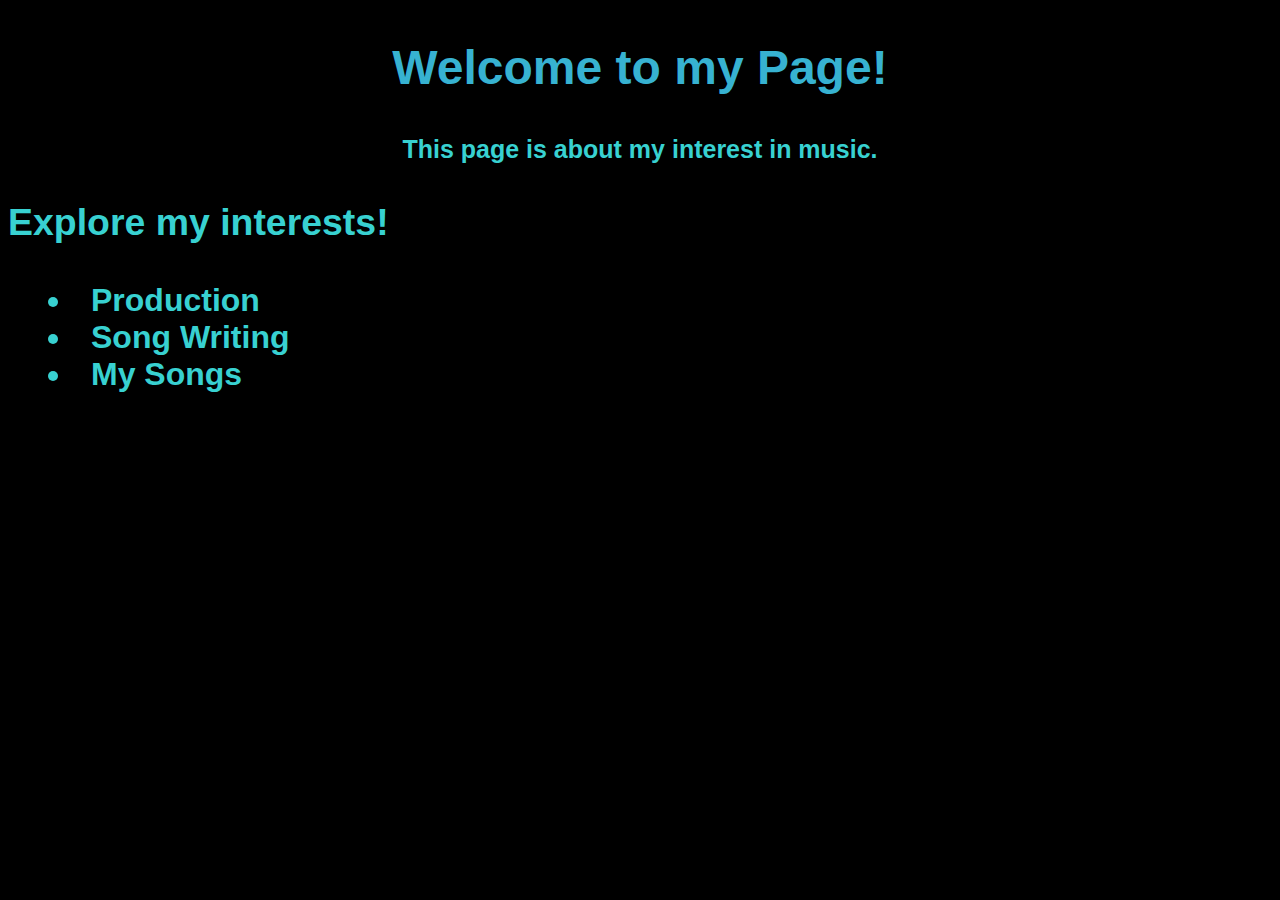
==== index.html @ eb822a75 "changing color scheme of index" ====
<!DOCTYPE html>
<html>
    <head>
        <title>Tao's Webpage</title>
    </head>
    <body>
        <!--Classes and IDs-->
        <style>
            body
            {
                background-color: #000000;
            }

            #title
            {
                font-family: arial, sans-serif;
                font-size: 32px;
                font-weight: bold;
                color: #37b2d1;
                text-align: center;
            }

            #subtitle
            {
                font-family: arial, sans-serif;
                font-size: 25px;
                font-weight: bold;
                color: #37b2d1;
                text-align: center;
            }
            .center
            {
                text-align: center;
                color: #37b2d1;
            }

            .largefont
            {
                font-size: 25px;
            }

            .body
            {
                color: #38d1d1;
                text-align: center;
            }

            table, th
            {
                border: 1px solid #37b2d1;
                border-collapse: collapse;
                margin-left: auto;
                margin-right: auto;
                margin-top: 20px;
            }

            tr
            {
                border: 1px #37b2d1;
            }

            td
            {
                width: 50%;
            }

            liststyle
            {
                font-family: arial, sans-serif;
                font-size: 32px;
                font-weight: bold;
                text-align: left;
                list-style-position: inside;
                margin: auto;
                color: #38d1d1;
            }
        </style>

        <div id="title">
        <h2>Welcome to my Page!</h2>
        </div>
        <div id="subtitle">
        <span class="body">This page is about my interest in music.</span>
        </div>
        <liststyle>
            <h3>Explore my interests!</h3>
            <ul>
                <li>Production</li>
                <li>Song Writing</li>
                <li>My Songs</li>
            </ul>
        </liststyle>
    </body>
</html>
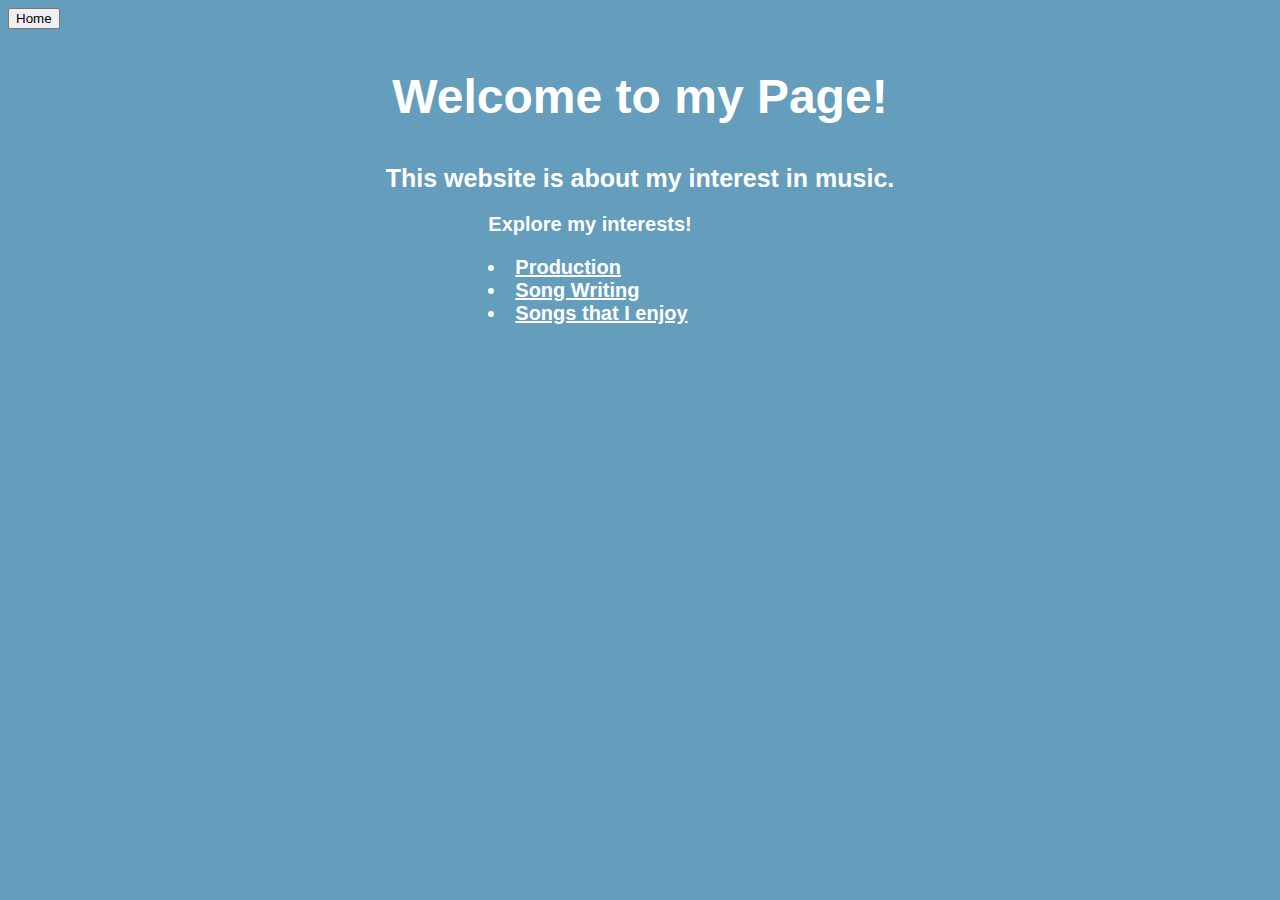
==== commit 04b4702a: "added home button" ====
--- a/index.html
+++ b/index.html
@@ -2,93 +2,24 @@
 <html>
     <head>
         <title>Tao's Webpage</title>
+        <link rel="stylesheet" href="indexStyle.css">
     </head>
     <body>
+        <buttons>
+            <INPUT Type="BUTTON" Value="Home" Onclick="window.location.href='index.html'">
+        </buttons>
         <!--Classes and IDs-->
-        <style>
-            body
-            {
-                background-color: #000000;
-            }
-
-            #title
-            {
-                font-family: arial, sans-serif;
-                font-size: 32px;
-                font-weight: bold;
-                color: #37b2d1;
-                text-align: center;
-            }
-
-            #subtitle
-            {
-                font-family: arial, sans-serif;
-                font-size: 25px;
-                font-weight: bold;
-                color: #37b2d1;
-                text-align: center;
-            }
-            .center
-            {
-                text-align: center;
-                color: #37b2d1;
-            }
-
-            .largefont
-            {
-                font-size: 25px;
-            }
-
-            .body
-            {
-                color: #38d1d1;
-                text-align: center;
-            }
-
-            table, th
-            {
-                border: 1px solid #37b2d1;
-                border-collapse: collapse;
-                margin-left: auto;
-                margin-right: auto;
-                margin-top: 20px;
-            }
-
-            tr
-            {
-                border: 1px #37b2d1;
-            }
-
-            td
-            {
-                width: 50%;
-            }
-
-            liststyle
-            {
-                font-family: arial, sans-serif;
-                font-size: 32px;
-                font-weight: bold;
-                text-align: left;
-                list-style-position: inside;
-                margin: auto;
-                color: #38d1d1;
-            }
-        </style>
-
         <div id="title">
         <h2>Welcome to my Page!</h2>
         </div>
         <div id="subtitle">
-        <span class="body">This page is about my interest in music.</span>
+        <span class="body">This website is about my interest in music.</span>
         </div>
-        <liststyle>
             <h3>Explore my interests!</h3>
             <ul>
-                <li>Production</li>
-                <li>Song Writing</li>
-                <li>My Songs</li>
+                <li><a href="Production.html">Production</a></li>
+                <li><a href="songWriting.html">Song Writing</a></li>
+                <li><a href="songs.html">Songs that I enjoy</a></li>
             </ul>
-        </liststyle>
     </body>
 </html>--- a/indexStyle.css
+++ b/indexStyle.css
@@ -0,0 +1,63 @@
+            body
+            {
+                background-color: #659DBD;
+            }
+
+            buttons
+            {
+                text-align: center;
+                padding-top: 4%;
+            }
+
+            #title
+            {
+                font-family: arial, sans-serif;
+                font-size: 32px;
+                font-weight: bold;
+                text-align: center;
+                color: #ffffff;
+            }
+
+            #subtitle
+            {
+                font-family: arial, sans-serif;
+                font-size: 25px;
+                font-weight: bold;
+                text-align: center;
+                color: #ffffff;
+            }
+            .center
+            {
+                text-align: center;
+            }
+
+            .largefont
+            {
+                font-size: 25px;
+            }
+
+            .body
+            {
+                text-align: center;
+            }
+
+            h3, ul
+            {
+                font-family: arial, sans-serif;
+                font-size: 20px;
+                font-weight: bold;
+                text-align: left;
+                list-style-position: inside;
+                padding-left: 38%;
+                color: #ffffff;
+            }
+
+            a:link, a:visited
+            {
+                color: #ffffff;
+            }
+
+            a:hover
+            {
+                color: #fbeec1;
+            }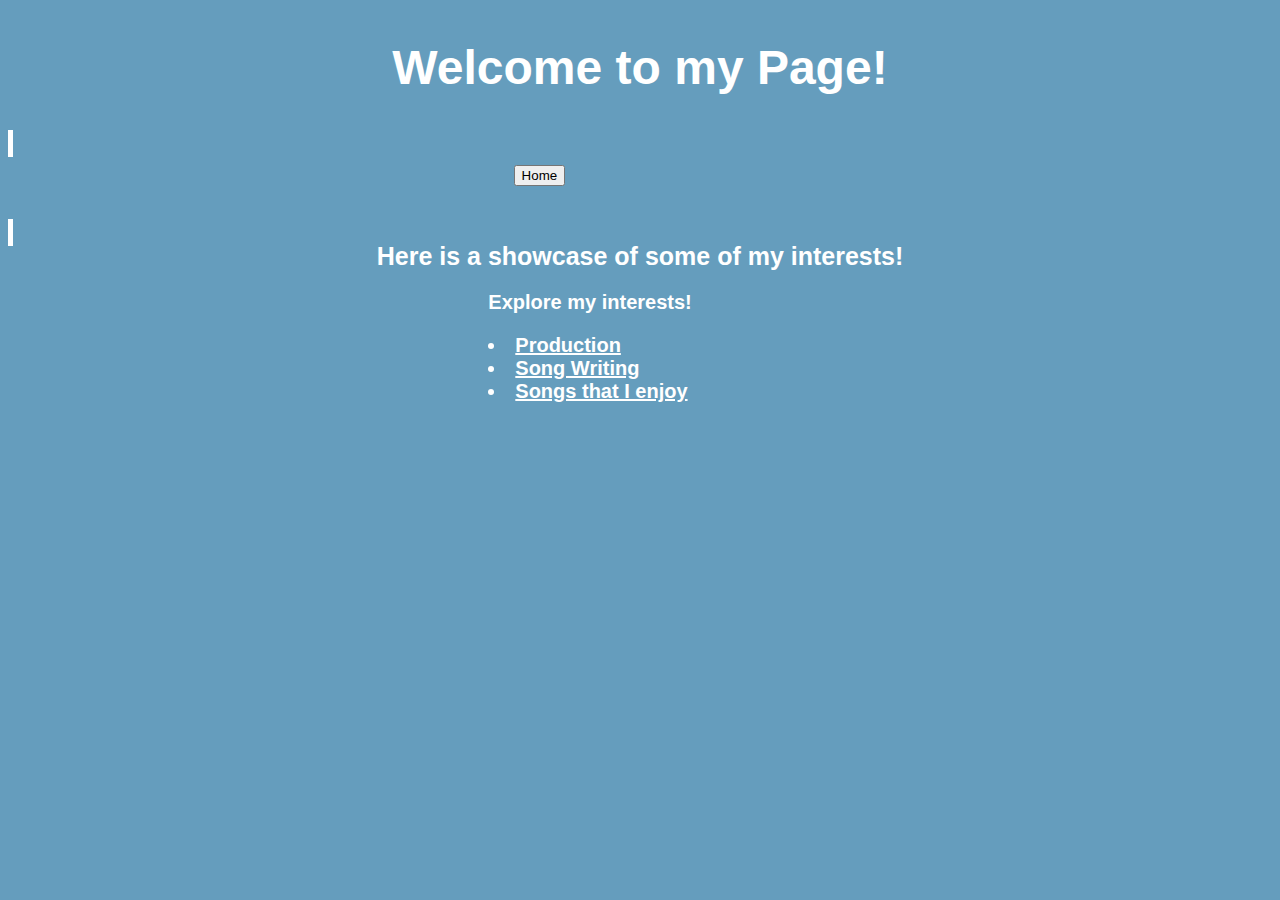
==== commit 40cfb1b9: "created table in production" ====
--- a/index.html
+++ b/index.html
@@ -5,15 +5,16 @@
         <link rel="stylesheet" href="indexStyle.css">
     </head>
     <body>
-        <buttons>
-            <INPUT Type="BUTTON" Value="Home" Onclick="window.location.href='index.html'">
-        </buttons>
-        <!--Classes and IDs-->
         <div id="title">
         <h2>Welcome to my Page!</h2>
         </div>
+        <border>
+        <form>
+            <INPUT Type="BUTTON" Value="Home" Onclick="window.location.href='index.html'">
+        </form>
+        </border>
         <div id="subtitle">
-        <span class="body">This website is about my interest in music.</span>
+        <span class="body">Here is a showcase of some of my interests!</span>
         </div>
             <h3>Explore my interests!</h3>
             <ul>
--- a/indexStyle.css
+++ b/indexStyle.css
@@ -1,12 +1,15 @@
+            /*Stylesheet file*/
             body
             {
                 background-color: #659DBD;
             }
 
-            buttons
+            form
             {
-                text-align: center;
-                padding-top: 4%;
+                /*text-align: center;*/
+                padding-top: 1%;
+                padding-bottom: 3%;
+                padding-left: 40%;
             }
 
             #title
@@ -60,4 +63,24 @@
             a:hover
             {
                 color: #fbeec1;
+            }
+
+            border
+            {
+                border: 5px solid white;
+            }
+
+            table
+            {
+                word-wrap: break-word;
+                font-family: arial, sans-serif;
+                border: 5px solid white;
+                border-collapse: collapse;
+                margin: auto;
+                color: #ffffff;
+            }
+
+            td, th
+            {
+                border: 2.5px solid white;
             }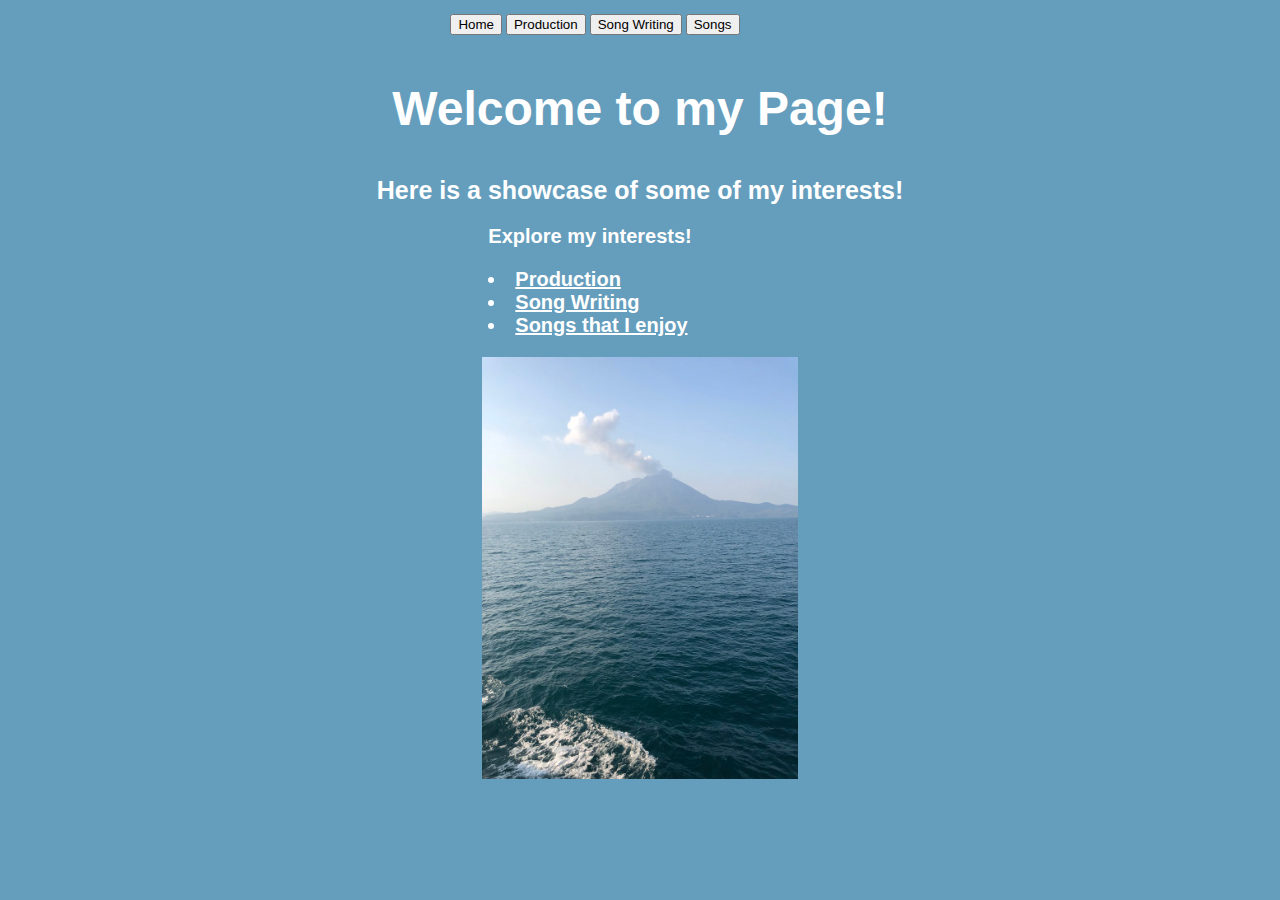
==== commit 456eb42f: "added functional navigation bar and modified css files" ====
--- a/index.html
+++ b/index.html
@@ -3,16 +3,19 @@
     <head>
         <title>Tao's Webpage</title>
         <link rel="stylesheet" href="indexStyle.css">
+        <link rel="stylesheet" href="bodytextimages.css">
     </head>
     <body>
+        <!--Navigation bar buttons-->
+        <form>
+            <input Type="BUTTON" Value="Home" Onclick="window.location.href='index.html'">
+            <input Type="BUTTON" Value="Production" Onclick="window.location.href='Production.html'">
+            <input Type="BUTTON" Value="Song Writing" Onclick="window.location.href='songWriting.html'">
+            <input Type="BUTTON" Value="Songs" Onclick="window.location.href='songs.html'">
+        </form>
         <div id="title">
         <h2>Welcome to my Page!</h2>
         </div>
-        <border>
-        <form>
-            <INPUT Type="BUTTON" Value="Home" Onclick="window.location.href='index.html'">
-        </form>
-        </border>
         <div id="subtitle">
         <span class="body">Here is a showcase of some of my interests!</span>
         </div>
@@ -22,5 +25,6 @@
                 <li><a href="songWriting.html">Song Writing</a></li>
                 <li><a href="songs.html">Songs that I enjoy</a></li>
             </ul>
+        <img class="image" src="Sakurajima.jpg"/>
     </body>
 </html>--- a/indexStyle.css
+++ b/indexStyle.css
@@ -4,14 +4,16 @@
                 background-color: #659DBD;
             }
 
+            /*Form for the navigation bar*/
             form
             {
                 /*text-align: center;*/
-                padding-top: 1%;
-                padding-bottom: 3%;
-                padding-left: 40%;
+                padding-top: 0.5%;
+                padding-bottom: 0.5%;
+                padding-left: 35%;
             }
 
+            /*Title ID*/
             #title
             {
                 font-family: arial, sans-serif;
@@ -21,6 +23,7 @@
                 color: #ffffff;
             }
 
+            /*Sub-Title ID*/
             #subtitle
             {
                 font-family: arial, sans-serif;
@@ -29,19 +32,17 @@
                 text-align: center;
                 color: #ffffff;
             }
+
+            /*Center text class*/
             .center
             {
                 text-align: center;
             }
 
+            /*Large font class*/
             .largefont
             {
                 font-size: 25px;
-            }
-
-            .body
-            {
-                text-align: center;
             }
 
             h3, ul
@@ -80,7 +81,13 @@
                 color: #ffffff;
             }
 
-            td, th
+            th
+            {
+                border: 4px solid white;
+                font-size: 18px;
+            }
+
+            td
             {
                 border: 2.5px solid white;
             }--- a/bodytextimages.css
+++ b/bodytextimages.css
@@ -0,0 +1,14 @@
+.image {
+  font-size: 20px;
+  text-align: center; }
+
+.image {
+  display: block;
+  margin-left: auto;
+  margin-right: auto;
+  width: 25%; }
+
+body {
+  color: white; }
+
+/*# sourceMappingURL=bodytextimages.css.map */
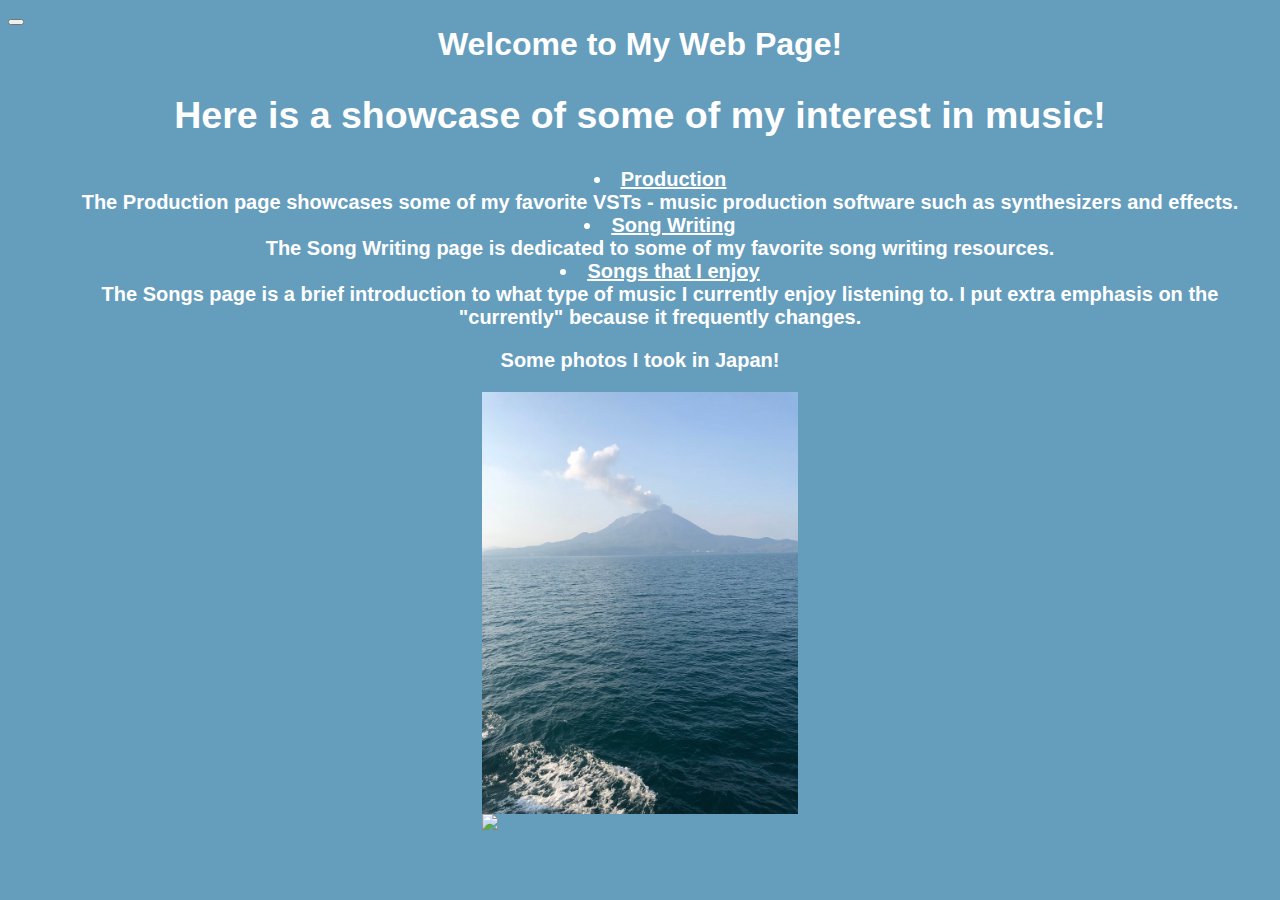
==== commit 217c4ea0: "updated index page and songwriting page" ====
--- a/index.html
+++ b/index.html
@@ -2,29 +2,36 @@
 <html>
     <head>
         <title>Tao's Webpage</title>
-        <link rel="stylesheet" href="indexStyle.css">
+        <link rel="stylesheet" href="https://stackpath.bootstrapcdn.com/bootstrap/4.1.1/css/bootstrap.min.css" integrity="sha384-WskhaSGFgHYWDcbwN70/dfYBj47jz9qbsMId/iRN3ewGhXQFZCSftd1LZCfmhktB" crossorigin="anonymous">
+        <link rel="stylesheet" href="Style.css">
         <link rel="stylesheet" href="bodytextimages.css">
     </head>
     <body>
-        <!--Navigation bar buttons-->
-        <form>
-            <input Type="BUTTON" Value="Home" Onclick="window.location.href='index.html'">
-            <input Type="BUTTON" Value="Production" Onclick="window.location.href='Production.html'">
-            <input Type="BUTTON" Value="Song Writing" Onclick="window.location.href='songWriting.html'">
-            <input Type="BUTTON" Value="Songs" Onclick="window.location.href='songs.html'">
-        </form>
+    <bti body>
+        <div class="container">
+            <button type="button" class="btn btn-default btn-lg">
+                <span class="glyphicon glyphicon-home" aria-hidden="true"></span>
+        </div>
+            </button>
         <div id="title">
-        <h2>Welcome to my Page!</h2>
+        <welcome></welcome>
         </div>
         <div id="subtitle">
-        <span class="body">Here is a showcase of some of my interests!</span>
+        <h2 class="center">Here is a showcase of some of my interest in music!</h2>
         </div>
-            <h3>Explore my interests!</h3>
             <ul>
-                <li><a href="Production.html">Production</a></li>
-                <li><a href="songWriting.html">Song Writing</a></li>
-                <li><a href="songs.html">Songs that I enjoy</a></li>
+                <li class="underlined"><a href="Production.html">Production</a></li>
+                The Production page showcases some of my favorite VSTs - music production software such as synthesizers and effects.
+                <li class="underlined"><a href="songWriting.html">Song Writing</a></li>
+                The Song Writing page is dedicated to some of my favorite song writing resources.
+                <li class="underlined"><a href="Songs.html">Songs that I enjoy</a></li>
+                The Songs page is a brief introduction to what type of music I currently enjoy listening to. I put extra emphasis on the "currently" because it frequently changes.
             </ul>
-        <img class="image" src="Sakurajima.jpg"/>
+        <h3 class="center">Some photos I took in Japan!</h3>
+        <table class="noborder">
+            <tr class="noborder"><img class="image" src="Sakurajima.jpg"/></tr>
+            <tr class="noborder"><img class="image" src="Car.jpg"/></tr>
+        </table>
+    </bti>
     </body>
 </html>--- a/Style.css
+++ b/Style.css
@@ -0,0 +1,138 @@
+            /*Stylesheet file*/
+            body
+            {
+                background-color: #659DBD;
+            }
+
+            /*Form for the navigation bar*/
+            form
+            {
+                /*text-align: center;*/
+                padding-top: 0.5%;
+                padding-bottom: 0.5%;
+                padding-left: 41%;
+            }
+
+            input
+            {
+                background-color: #ffffff;
+                color: #659DBD;
+                font-weight: bold;
+                font-family: arial, sans-serif;
+            }
+
+            /*Border div*/
+            border
+            {
+                border: 5px solid white;
+            }
+
+            table
+            {
+                word-wrap: break-word;
+                font-family: arial, sans-serif;
+                border: 5px solid white;
+                border-collapse: collapse;
+                margin: auto;
+                color: #ffffff;
+            }
+
+            th
+            {
+                border: 4px solid white;
+                font-size: 18px;
+            }
+
+            td
+            {
+                border: 2.5px solid white;
+            }
+
+            #title, #subtitle
+            {
+                color: #ffffff;
+                font-family: arial, sans-serif;
+                font-weight: bold;
+                text-align: center;
+            }
+
+            /*Title ID*/
+            #title
+            {
+                font-size: 32px;
+            }
+
+            /*Sub-Title ID*/
+            #subtitle
+            {
+                font-size: 25px;
+            }
+
+            /*Center text class*/
+            .center
+            {
+                text-align: center;
+            }
+
+            /*Large font class*/
+            .largefont
+            {
+                font-size: 25px;
+            }
+
+            .row > div
+            {
+                padding: 20px;
+                background-color: #5687a3;
+                border: 2px solid black;
+            }
+
+            .underlined
+            {
+                text-decoration: underline;
+            }
+
+            .noborder
+            {
+                border: 0px;
+            }
+
+            h3, ul
+            {
+                font-family: arial, sans-serif;
+                font-size: 20px;
+                font-weight: bold;
+                text-align: center;
+                list-style-position: inside;
+                color: #ffffff;
+            }
+
+            /*Pseudo classes that affect the links within the lists*/
+            a:link, a:visited
+            {
+                color: #ffffff;
+            }
+
+            a:hover
+            {
+                color: #fbeec1;
+            }
+
+            /*The user is displayed a longer welcome message if they are viewing the page with a larger viewport*/
+            @media (min-width: 1000px)
+            {
+                welcome::before
+                {
+                    content: "Welcome to My Web Page!";
+                    font-family: arial, sans-serif;
+                }
+            }
+
+            @media (max-width: 999px)
+            {
+                welcome::before
+                {
+                    content: "Welcome!";
+                    font-family: arial, sans-serif;
+                }
+            }
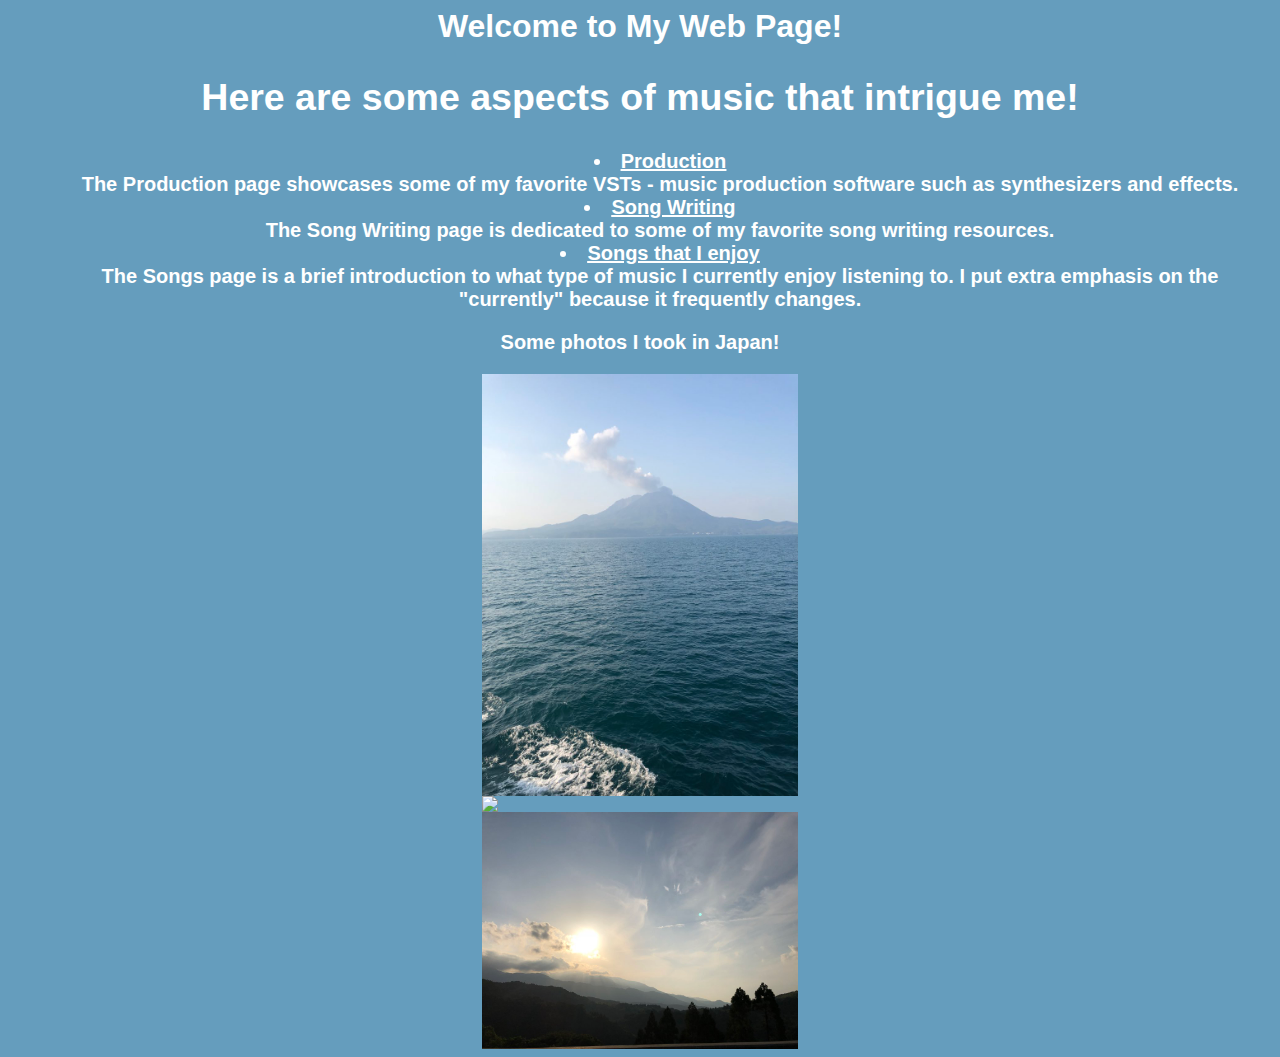
==== commit a9bc9588: "added extra links to songwriting and added image to index" ====
--- a/index.html
+++ b/index.html
@@ -8,16 +8,18 @@
     </head>
     <body>
     <bti body>
-        <div class="container">
-            <button type="button" class="btn btn-default btn-lg">
-                <span class="glyphicon glyphicon-home" aria-hidden="true"></span>
-        </div>
-            </button>
+<!--        <button type="button" class="btn btn-default" aria-label="Left Align">-->
+<!--  <span class="glyphicon glyphicon-align-left" aria-hidden="true"></span>-->
+<!--</button>-->
+
+<!--<button type="button" class="btn btn-default btn-lg">-->
+<!--  <span class="glyphicon glyphicon-star" aria-hidden="true"></span> Star-->
+<!--</button>-->
         <div id="title">
         <welcome></welcome>
         </div>
         <div id="subtitle">
-        <h2 class="center">Here is a showcase of some of my interest in music!</h2>
+        <h2 class="center">Here are some aspects of music that intrigue me!</h2>
         </div>
             <ul>
                 <li class="underlined"><a href="Production.html">Production</a></li>
@@ -31,6 +33,7 @@
         <table class="noborder">
             <tr class="noborder"><img class="image" src="Sakurajima.jpg"/></tr>
             <tr class="noborder"><img class="image" src="Car.jpg"/></tr>
+            <tr class="noborder"><img class="image" src="Mountains.jpg"/></tr>
         </table>
     </bti>
     </body>
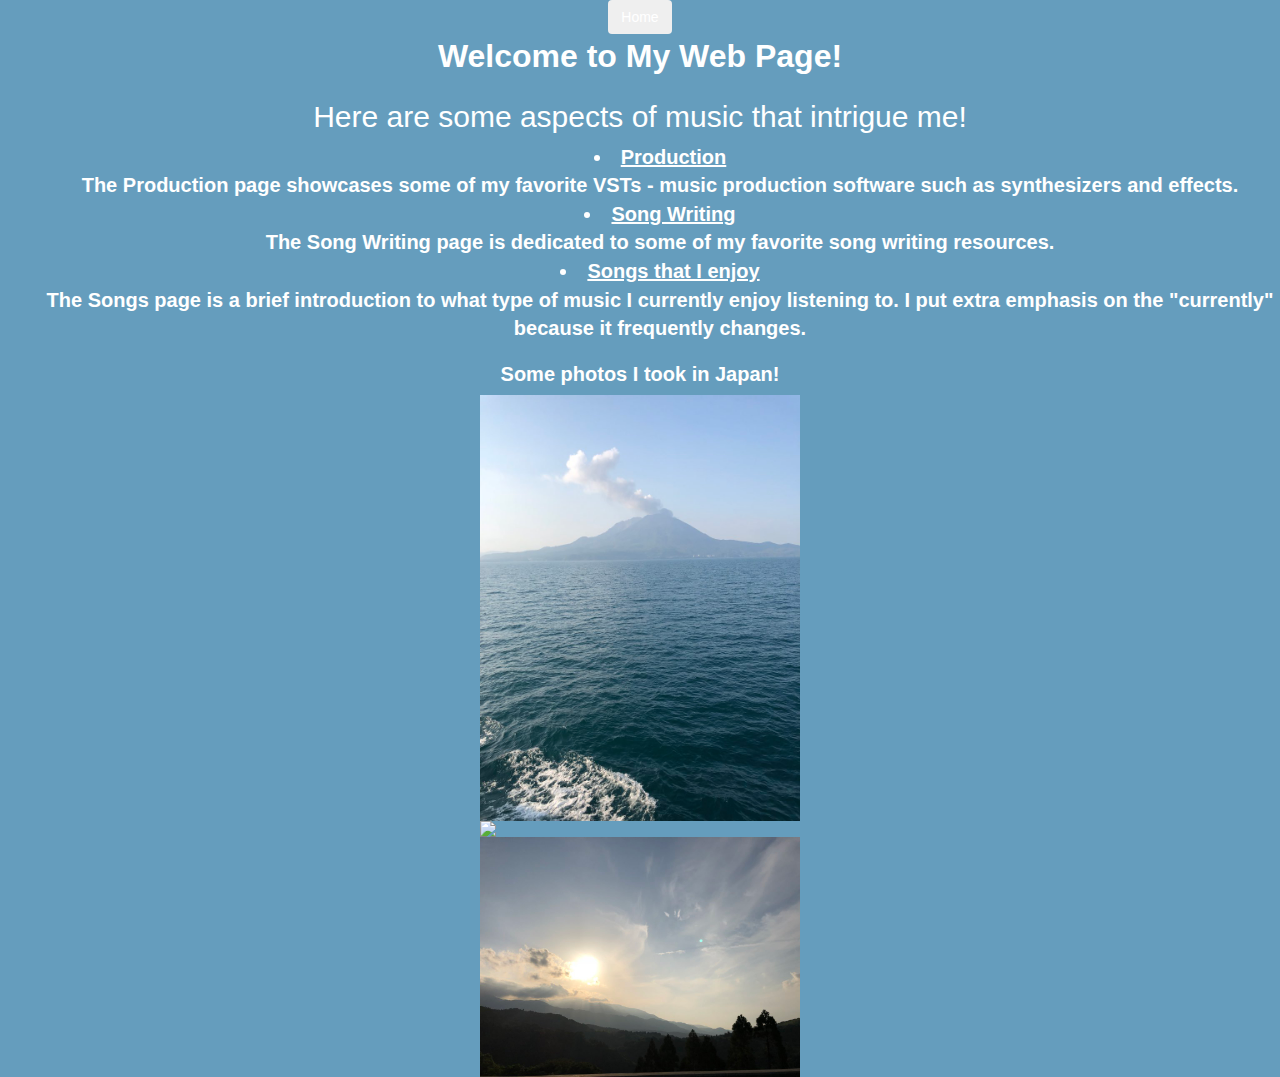
==== commit f88c4629: "rough" ====
--- a/index.html
+++ b/index.html
@@ -3,18 +3,15 @@
     <head>
         <title>Tao's Webpage</title>
         <link rel="stylesheet" href="https://stackpath.bootstrapcdn.com/bootstrap/4.1.1/css/bootstrap.min.css" integrity="sha384-WskhaSGFgHYWDcbwN70/dfYBj47jz9qbsMId/iRN3ewGhXQFZCSftd1LZCfmhktB" crossorigin="anonymous">
+        <link rel="stylesheet" href="https://maxcdn.bootstrapcdn.com/bootstrap/3.3.7/css/bootstrap.min.css">
         <link rel="stylesheet" href="Style.css">
         <link rel="stylesheet" href="bodytextimages.css">
     </head>
     <body>
-    <bti body>
-<!--        <button type="button" class="btn btn-default" aria-label="Left Align">-->
-<!--  <span class="glyphicon glyphicon-align-left" aria-hidden="true"></span>-->
-<!--</button>-->
-
-<!--<button type="button" class="btn btn-default btn-lg">-->
-<!--  <span class="glyphicon glyphicon-star" aria-hidden="true"></span> Star-->
-<!--</button>-->
+    <div class="container">
+        <center><button type="button" class="btn btn-light">Home</button></center>
+    </div>
+    <bti>
         <div id="title">
         <welcome></welcome>
         </div>
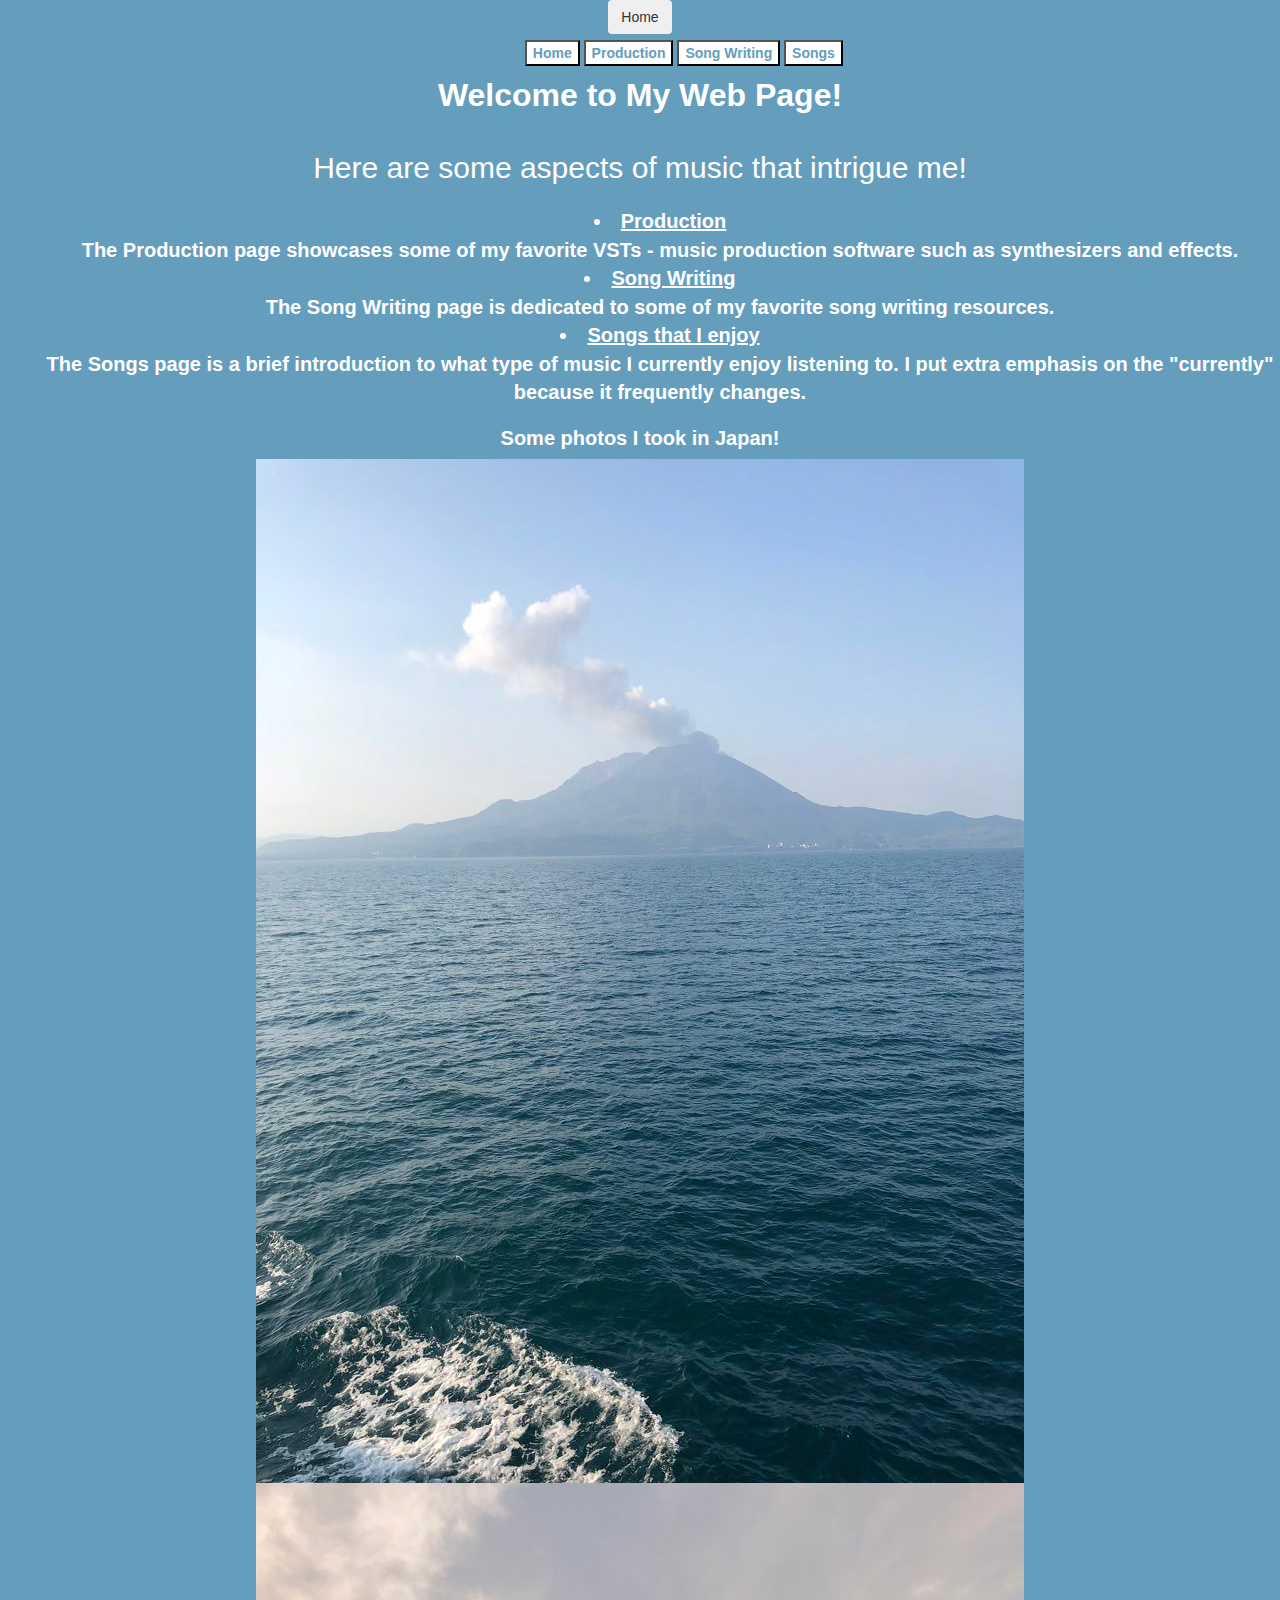
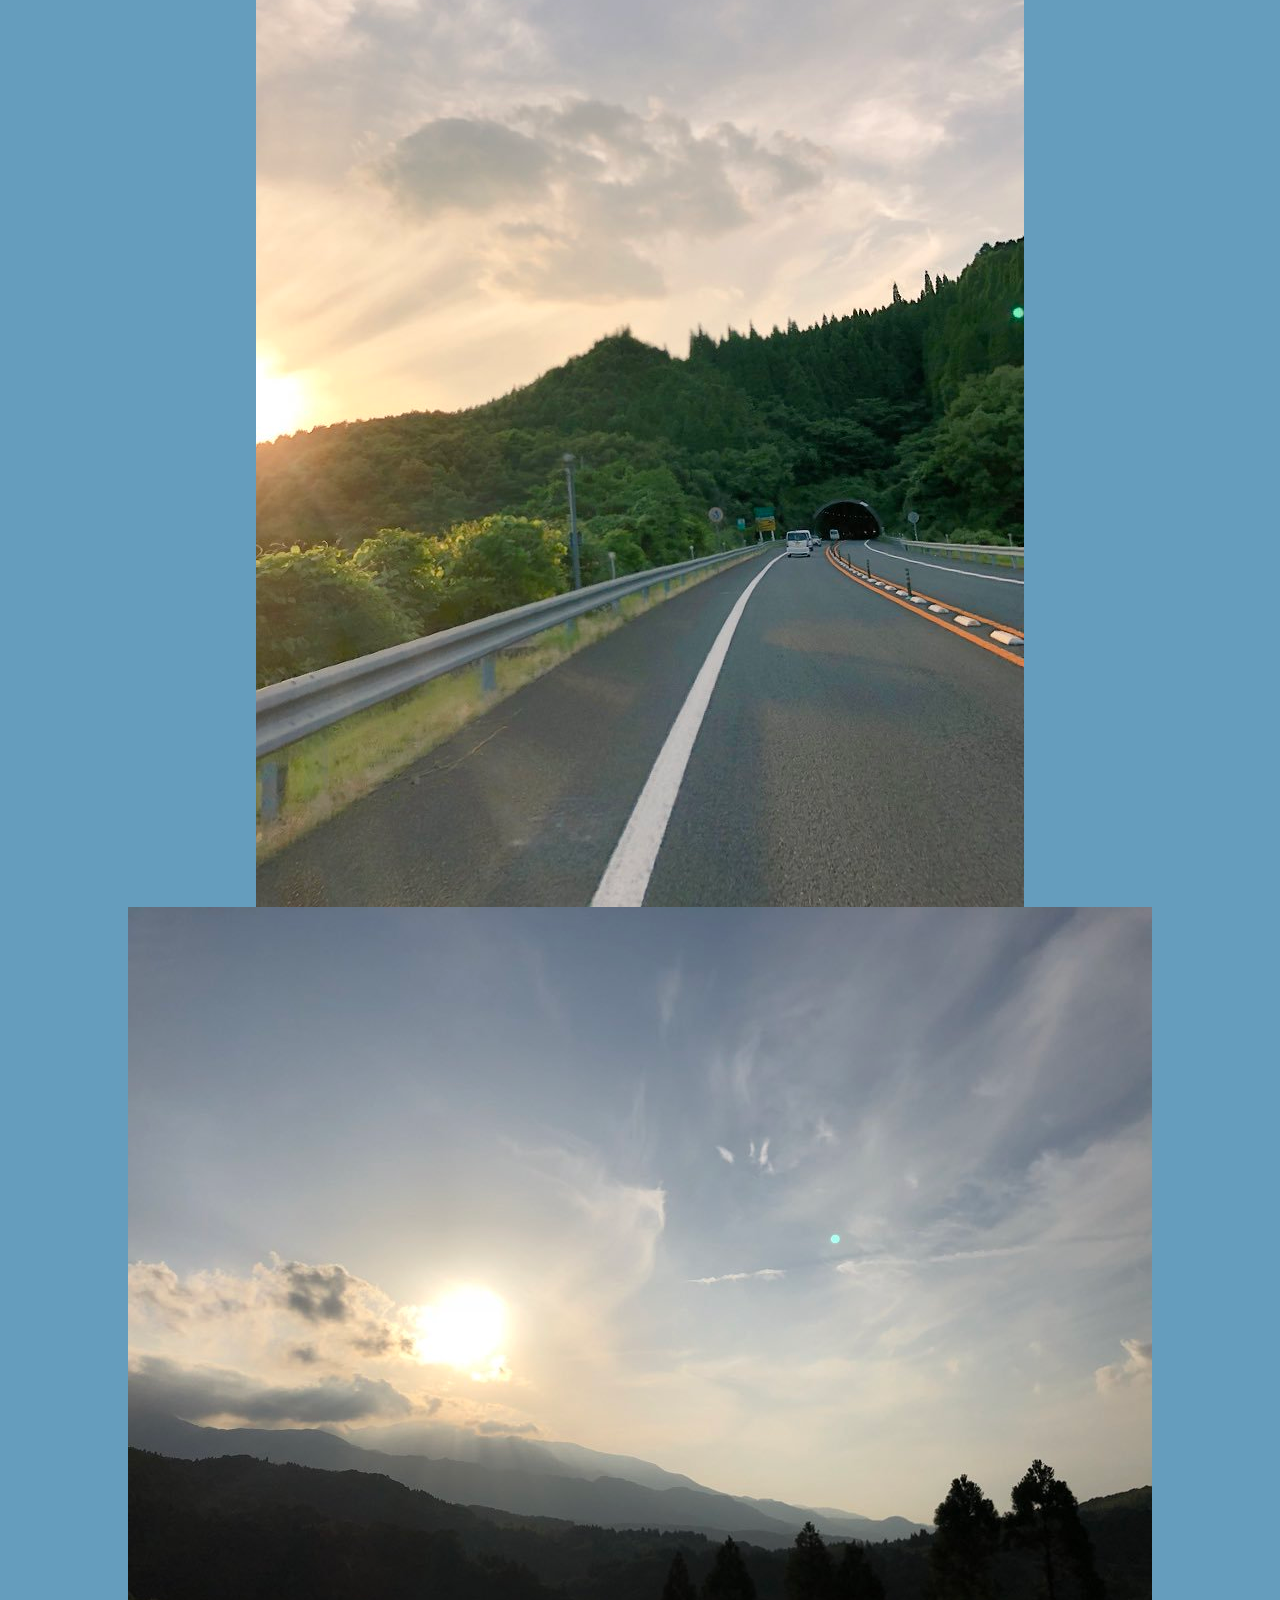
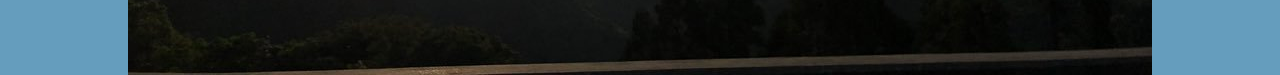
==== commit f757c974: "organized directory folders" ====
--- a/index.html
+++ b/index.html
@@ -4,14 +4,21 @@
         <title>Tao's Webpage</title>
         <link rel="stylesheet" href="https://stackpath.bootstrapcdn.com/bootstrap/4.1.1/css/bootstrap.min.css" integrity="sha384-WskhaSGFgHYWDcbwN70/dfYBj47jz9qbsMId/iRN3ewGhXQFZCSftd1LZCfmhktB" crossorigin="anonymous">
         <link rel="stylesheet" href="https://maxcdn.bootstrapcdn.com/bootstrap/3.3.7/css/bootstrap.min.css">
-        <link rel="stylesheet" href="Style.css">
-        <link rel="stylesheet" href="bodytextimages.css">
+        <link rel="stylesheet" href="css/Style.css">
+        <link rel="stylesheet" href="css/bodytextimages.css">
     </head>
     <body>
     <div class="container">
         <center><button type="button" class="btn btn-light">Home</button></center>
     </div>
     <bti>
+        <!--Nav bar-->
+        <form>
+            <input Type="BUTTON" Value="Home" Onclick="window.location.href='index.html'">
+            <input Type="BUTTON" Value="Production" Onclick="window.location.href='Production.html'">
+            <input Type="BUTTON" Value="Song Writing" Onclick="window.location.href='songWriting.html'">
+            <input Type="BUTTON" Value="Songs" Onclick="window.location.href='Songs.html'">
+        </form>
         <div id="title">
         <welcome></welcome>
         </div>
@@ -28,9 +35,9 @@
             </ul>
         <h3 class="center">Some photos I took in Japan!</h3>
         <table class="noborder">
-            <tr class="noborder"><img class="image" src="Sakurajima.jpg"/></tr>
-            <tr class="noborder"><img class="image" src="Car.jpg"/></tr>
-            <tr class="noborder"><img class="image" src="Mountains.jpg"/></tr>
+            <tr class="noborder"><img class="image" src="Images/Sakurajima.jpg"/></tr>
+            <tr class="noborder"><img class="image" src="Images/Car.jpg"/></tr>
+            <tr class="noborder"><img class="image" src="Images/Mountains.jpg"/></tr>
         </table>
     </bti>
     </body>
--- a/css/Style.css
+++ b/css/Style.css
@@ -0,0 +1,140 @@
+            /*Stylesheet file*/
+            body
+            {
+                background-color: #659DBD;
+            }
+
+            /*Form for the navigation bar*/
+            form
+            {
+                /*text-align: center;*/
+                padding-top: 0.5%;
+                padding-bottom: 0.5%;
+                padding-left: 41%;
+            }
+
+            input
+            {
+                background-color: #ffffff;
+                color: #659DBD;
+                font-weight: bold;
+                font-family: arial, sans-serif;
+            }
+
+            /*Border div*/
+            border
+            {
+                border: 5px solid white;
+            }
+
+            table
+            {
+                word-wrap: break-word;
+                font-family: arial, sans-serif;
+                border: 5px solid white;
+                border-collapse: collapse;
+                margin: auto;
+                color: #ffffff;
+            }
+
+            th
+            {
+                border: 4px solid white;
+                font-size: 18px;
+            }
+
+            td
+            {
+                border: 2.5px solid white;
+            }
+
+            #title, #subtitle
+            {
+                color: #ffffff;
+                font-weight: bold;
+                text-align: center;
+            }
+
+            /*Title ID*/
+            #title
+            {
+                font-size: 32px;
+            }
+
+            /*Sub-Title ID*/
+            #subtitle
+            {
+                padding-top: 1%;
+                padding-bottom: 1%;
+                font-size: 25px;
+            }
+
+            /*Center text class*/
+            .center
+            {
+                text-align: center;
+                color: #ffffff;
+            }
+
+            /*Large font class*/
+            .largefont
+            {
+                font-size: 25px;
+            }
+
+            .row > div
+            {
+                padding: 20px;
+                background-color: #5687a3;
+                border: 2px solid black;
+            }
+
+            .underlined
+            {
+                text-decoration: underline;
+            }
+
+            .noborder
+            {
+                border: 0px;
+            }
+
+            h3, ul
+            {
+                font-family: arial, sans-serif;
+                font-size: 20px;
+                font-weight: bold;
+                text-align: center;
+                list-style-position: inside;
+                color: #ffffff;
+            }
+
+            /*Pseudo classes that affect the links within the lists*/
+            a:link, a:visited
+            {
+                color: #ffffff;
+            }
+
+            a:hover
+            {
+                color: #fbeec1;
+            }
+
+            /*The user is displayed a longer welcome message if they are viewing the page with a larger viewport*/
+            @media (min-width: 1000px)
+            {
+                welcome::before
+                {
+                    content: "Welcome to My Web Page!";
+                    font-family: arial, sans-serif;
+                }
+            }
+
+            @media (max-width: 999px)
+            {
+                welcome::before
+                {
+                    content: "Welcome!";
+                    font-family: arial, sans-serif;
+                }
+            }
--- a/css/bodytextimages.css
+++ b/css/bodytextimages.css
@@ -0,0 +1,18 @@
+bti .image, bti body {
+  font-size: 20px;
+  text-align: center; }
+bti .image, bti .smallimg {
+  max-width: 100%;
+  display: block;
+  margin-left: auto;
+  margin-right: auto; }
+bti .image {
+  width: auto; }
+bti body {
+  color: #ffffff;
+  word-wrap: break-word;
+  text-align: center; }
+bti .smallimg {
+  width: 20%; }
+
+/*# sourceMappingURL=bodytextimages.css.map */
